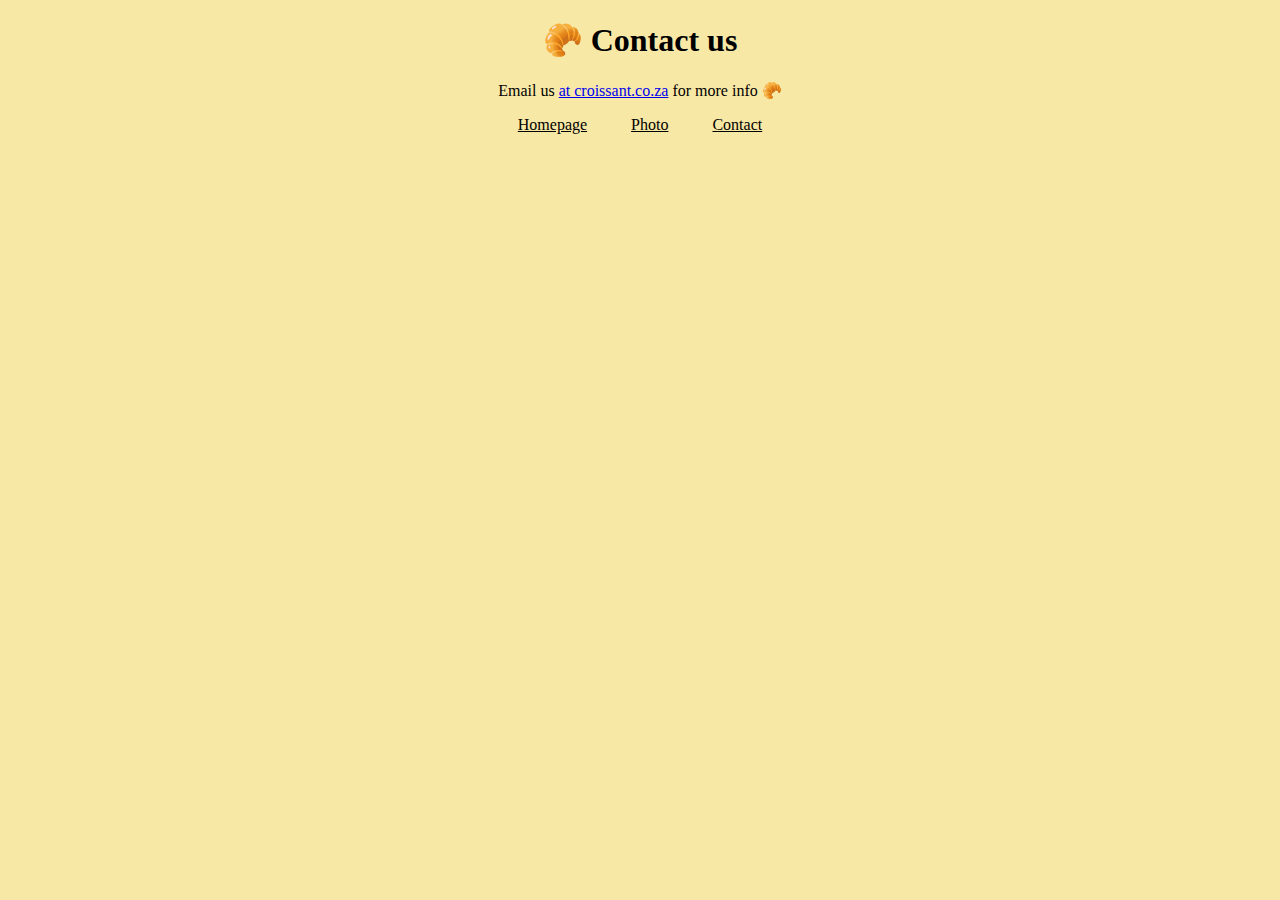
==== contact.html @ 635fac8a "Added contact page and emojis" ====
<!DOCTYPE html>
<html lang="en">
  <head>
    <meta charset="UTF-8" />
    <meta name="viewport" content="width=device-width, initial-scale=1.0" />
    <link rel="stylesheet" href="css/styles.css" />
    <title>Contact us</title>
  </head>
  <body>
    <h1>🥐 Contact us</h1>
    <p>
      Email us <a href="mailto:croissant.co.za">at croissant.co.za</a> for more
      info 🥐
    </p>
    <footer>
      <a href="/"> Homepage</a>
      <a href="/photo.html"> Photo</a>
      <a href="/contact.html">Contact</a>
    </footer>
  </body>
</html>
---- css/styles.css ----
body {
  background: #f8e8a6;
}

h1,
p {
  text-align: center;
}

.croissant-photo {
  max-width: 100%;
  border-radius: 10px;
  display: block;
  margin: 30px auto;
}

footer {
  text-align: center;
}

footer a {
  margin: 0 20px;
  color: black;
}
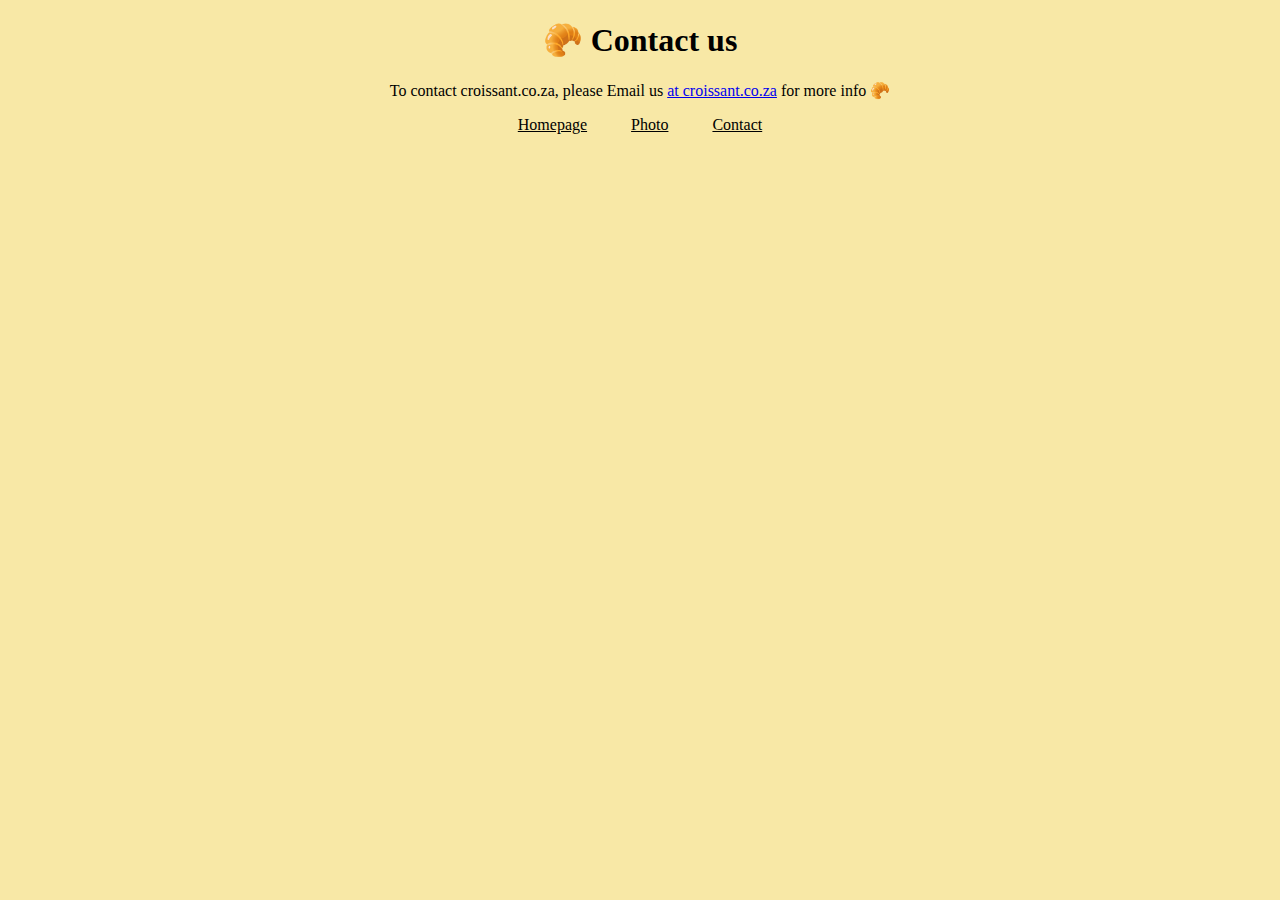
==== commit 094d7d1e: "Made website SEO friendly" ====
--- a/contact.html
+++ b/contact.html
@@ -4,18 +4,25 @@
     <meta charset="UTF-8" />
     <meta name="viewport" content="width=device-width, initial-scale=1.0" />
     <link rel="stylesheet" href="css/styles.css" />
-    <title>Contact us</title>
+    <title>Contact us - Croissant.co.za</title>
+    <meta
+      name="description"
+      content="Contact croissant.co.za to learn more about our homemade croissants"
+    />
   </head>
   <body>
     <h1>🥐 Contact us</h1>
     <p>
-      Email us <a href="mailto:croissant.co.za">at croissant.co.za</a> for more
-      info 🥐
+      To contact croissant.co.za, please Email us
+      <a href="mailto:croissant.co.za" title="contact us by email"
+        >at croissant.co.za</a
+      >
+      for more info 🥐
     </p>
     <footer>
-      <a href="/"> Homepage</a>
-      <a href="/photo.html"> Photo</a>
-      <a href="/contact.html">Contact</a>
+      <a href="/" title="Home"> Homepage</a>
+      <a href="/photo.html" title="Croissant-photo"> Photo</a>
+      <a href="/contact.html" title="Contact croissant.co.za">Contact</a>
     </footer>
   </body>
 </html>
